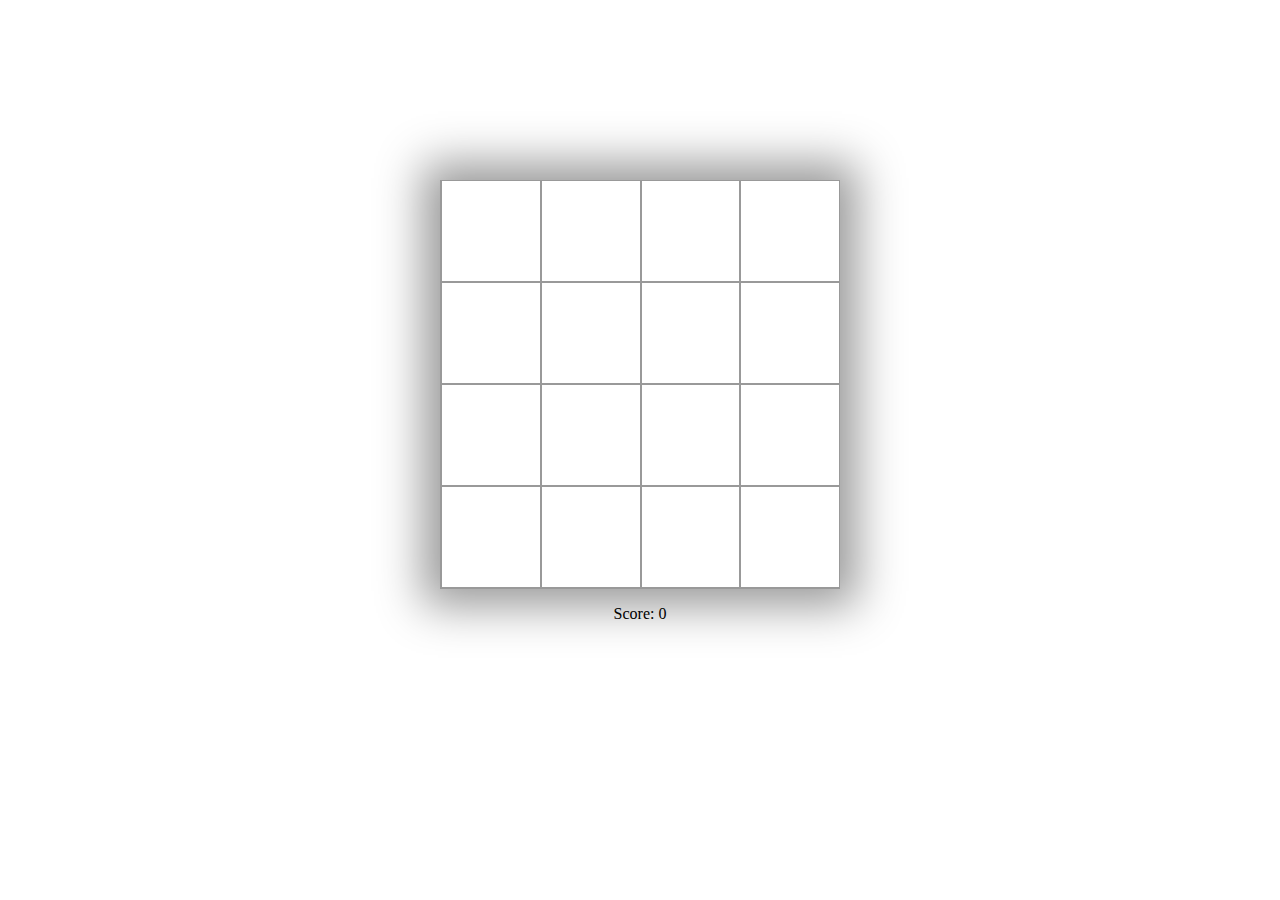
==== index.html @ a5bd351e "Add files via upload" ====
<html lang="en">
<head>
    <meta charset="UTF-8">
    <meta name="viewport" content="width=device-width, initial-scale=1.0">
    <title>Piano tiles</title>
    <link rel="stylesheet" href="style.css">
</head>
<body>
    <div class="container" id="main">
        <div class="buttons">
            <div class="button" id="0"></div>
            <div class="button" id="1"></div>
            <div class="button" id="2"></div>
            <div class="button" id="3"></div>
            <div class="button" id="4"></div>
            <div class="button" id="5"></div>
            <div class="button" id="6"></div>
            <div class="button" id="7"></div>
            <div class="button" id="8"></div>
            <div class="button" id="9"></div>
            <div class="button" id="10"></div>
            <div class="button" id="11"></div>
            <div class="button" id="12"></div>
            <div class="button" id="13"></div>
            <div class="button" id="14"></div>
            <div class="button" id="15"></div>
        </div>
    </div>
    <p style="text-align: center;">Score: 0<span id="scoreSpan"></span></p>
    <script src="index.js"></script>
</body>
</html>
---- style.css ----
.container {
    max-width: 400px;
    margin: 20vh auto 0 auto;
    box-shadow: 0px 0px 43px 17px rgba(153,153,153,1);
}

.buttons {
    display: grid;
    border-bottom: 1px solid #999;
    border-left: 1px solid #999;
    grid-template-columns: 1fr 1fr 1fr 1fr;
}

.buttons > div {
    border-top: 1px solid #999;
    border-right: 1px solid #999;
}

.button {
    border: 0.5px solid #999;
    cursor: pointer;
    height: 100px;
    color: transparent;
}

.button:active {
    background-color: #323330;
    color: white;
}

.glow{
    background-color: #323330;
    color: white;
    transition: 0.5s ease-in-out;
}
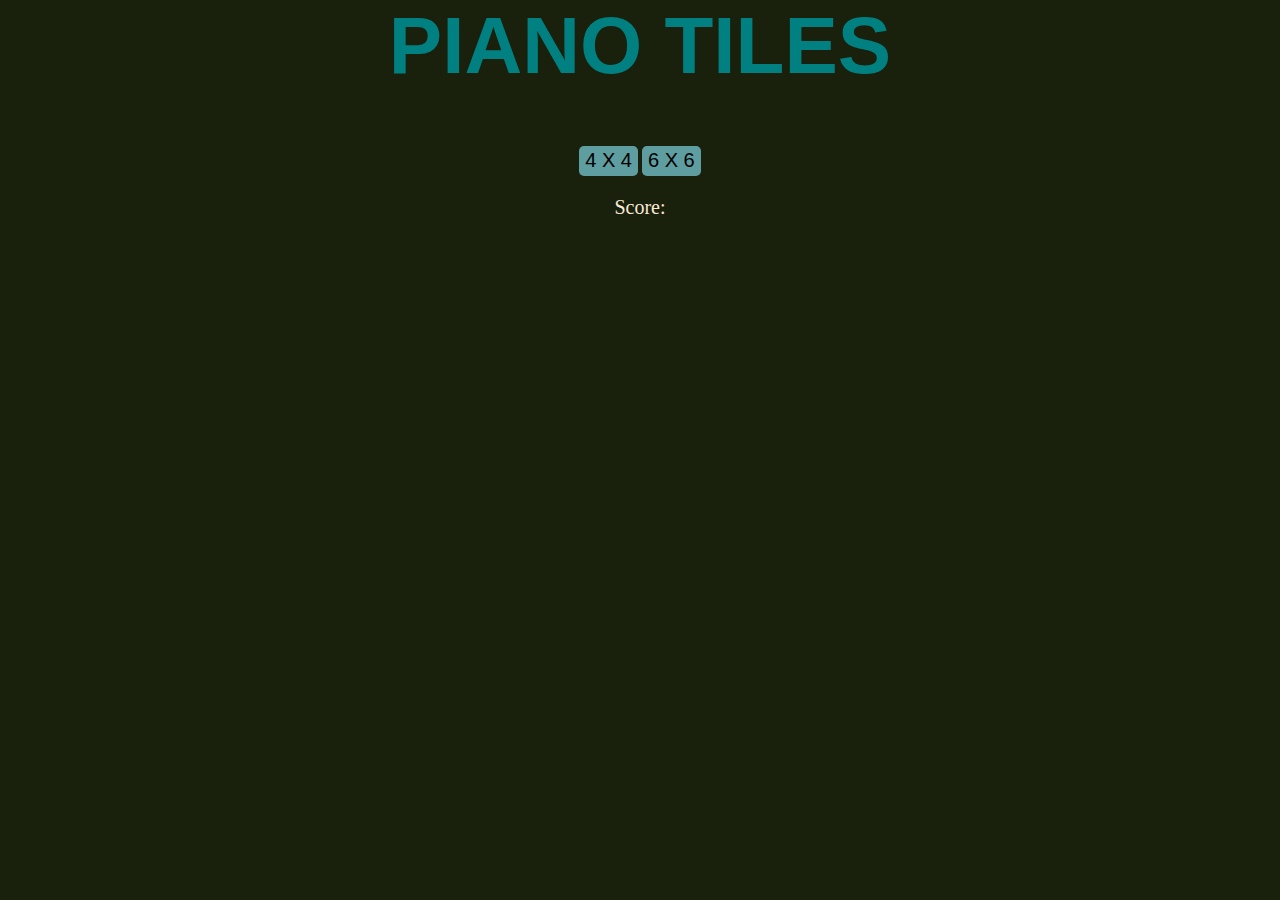
==== commit 4c899f51: "normal" ====
--- a/index.html
+++ b/index.html
@@ -1,32 +1,21 @@
-<html lang="en">
-<head>
-    <meta charset="UTF-8">
-    <meta name="viewport" content="width=device-width, initial-scale=1.0">
-    <title>Piano tiles</title>
-    <link rel="stylesheet" href="style.css">
-</head>
-<body>
-    <div class="container" id="main">
-        <div class="buttons">
-            <div class="button" id="0"></div>
-            <div class="button" id="1"></div>
-            <div class="button" id="2"></div>
-            <div class="button" id="3"></div>
-            <div class="button" id="4"></div>
-            <div class="button" id="5"></div>
-            <div class="button" id="6"></div>
-            <div class="button" id="7"></div>
-            <div class="button" id="8"></div>
-            <div class="button" id="9"></div>
-            <div class="button" id="10"></div>
-            <div class="button" id="11"></div>
-            <div class="button" id="12"></div>
-            <div class="button" id="13"></div>
-            <div class="button" id="14"></div>
-            <div class="button" id="15"></div>
-        </div>
-    </div>
-    <p style="text-align: center;">Score: 0<span id="scoreSpan"></span></p>
-    <script src="index.js"></script>
-</body>
+<html lang="en">
+<head>
+    <meta charset="UTF-8">
+    <meta name="viewport" content="width=device-width, initial-scale=1.0">
+    <title>Piano tiles</title>
+    <link rel="stylesheet" href="style.css">
+</head>
+<body>
+    <h1 style="font-family: sans-serif;font-size: 80px;text-align: center;color: teal;">PIANO TILES</h1>
+    <div class="choice">
+        <button id="s4">4 X 4</button>
+        <button id="s6">6 X 6</button>
+    </div>
+    <div class="container" id="main">
+        <div class="buttons" id ="grid">
+        </div>
+    </div>
+    <p style="text-align: center;" id="score">Score: <span id="scoreSpan"></span></p>
+    <script src="index.js"></script>
+</body>
 </html>--- a/style.css
+++ b/style.css
@@ -1,35 +1,62 @@
-.container {
-    max-width: 400px;
-    margin: 20vh auto 0 auto;
-    box-shadow: 0px 0px 43px 17px rgba(153,153,153,1);
-}
-
-.buttons {
-    display: grid;
-    border-bottom: 1px solid #999;
-    border-left: 1px solid #999;
-    grid-template-columns: 1fr 1fr 1fr 1fr;
-}
-
-.buttons > div {
-    border-top: 1px solid #999;
-    border-right: 1px solid #999;
-}
-
-.button {
-    border: 0.5px solid #999;
-    cursor: pointer;
-    height: 100px;
-    color: transparent;
-}
-
-.button:active {
-    background-color: #323330;
-    color: white;
-}
-
-.glow{
-    background-color: #323330;
-    color: white;
-    transition: 0.5s ease-in-out;
-}
+.container {
+    max-width: 400px;
+    max-height: 400px;
+    margin: 10vh auto 0 auto;
+    /* box-shadow: 0px 0px 43px 17px rgba(153,153,153,1); */
+    display:none
+}
+body {
+    padding: 0;
+    margin: 0;
+    background-color: rgb(25, 32, 11);
+  }
+.choice{
+    margin: 20px auto 0 auto;
+    text-align: center;
+}
+#s4,#s6{
+    border: 0px solid #999;
+    cursor: pointer;
+    border-radius: 5px;  
+    height: 30px; 
+    font-size: 20px;
+    background-color: cadetblue;
+}
+
+#grid{
+    display: grid;
+    /* border-bottom: 1px solid #999;
+    border-left: 1px solid #999; */
+    grid-template-columns: repeat(4,1fr);
+    grid-template-rows: repeat(6,1fr);
+    border-spacing: 10000px;
+}
+
+.buttons > div {
+    border-top: 1px solid #999;
+    border-right: 1px solid #999;
+}
+
+.button {
+    border: 0.5px solid #999;
+    cursor: pointer;
+    color: transparent;
+    border-radius: 20px;
+    background-color: #a50fc386;
+
+}
+
+.button:active {
+    background-color: #323330;
+    color: white;
+}
+
+.glow{
+    background-color: #323330;
+    color: white;
+    transition: 0.5s ease-in-out;
+}
+#score{
+    color: antiquewhite;
+    font-size: 20px;
+}
